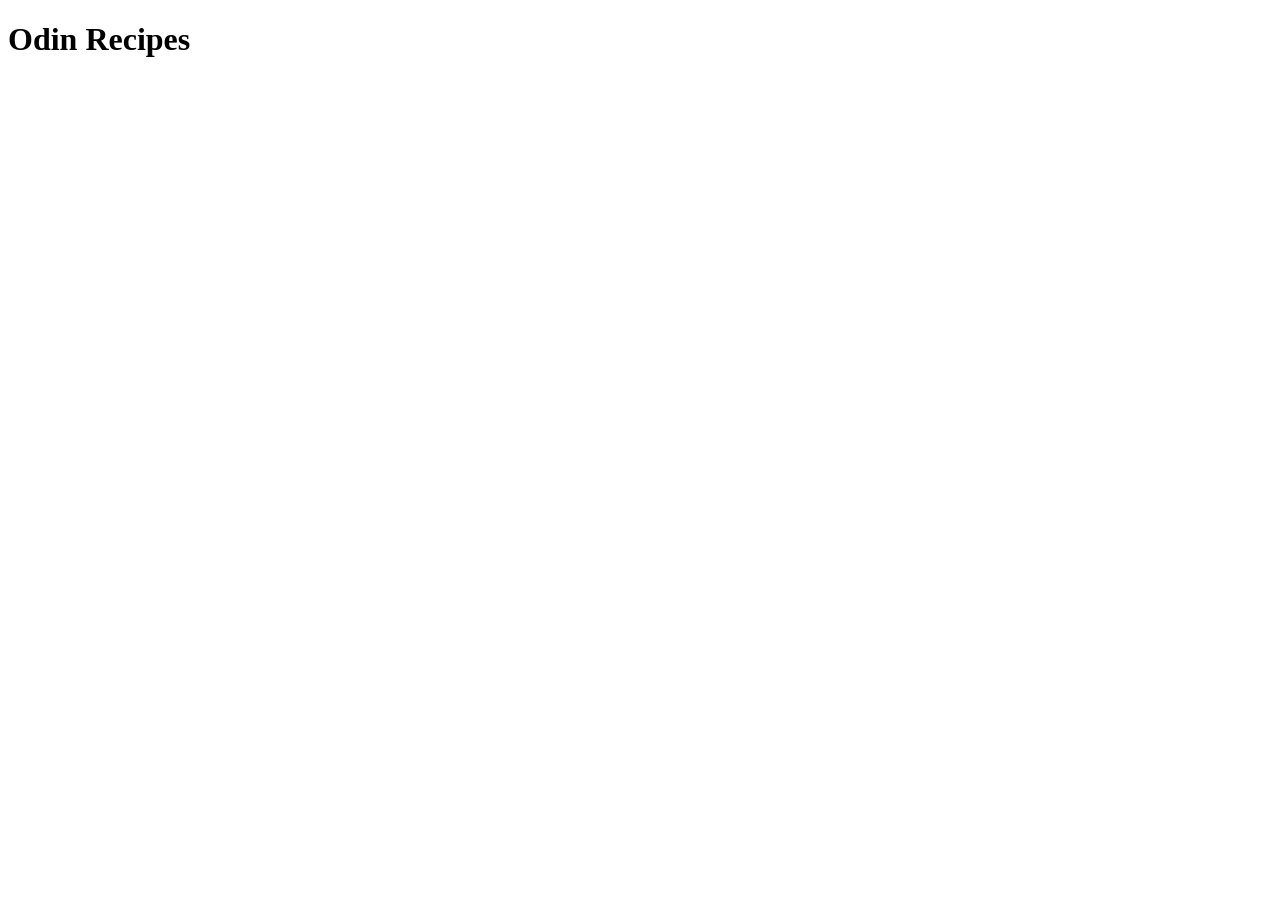
==== index.html @ 8fe1ac7d "Add README explanation and add index boilerplate Creates a homepage and a brief description of the c" ====
<!DOCTYPE html>
<html lang="en">
<head>
    <meta charset="UTF-8">
    <meta name="viewport" content="width=device-width, initial-scale=1.0">
    <title>Odin Recipes</title>
</head>
<body>
    <h1>Odin Recipes</h1>
</body>
</html>
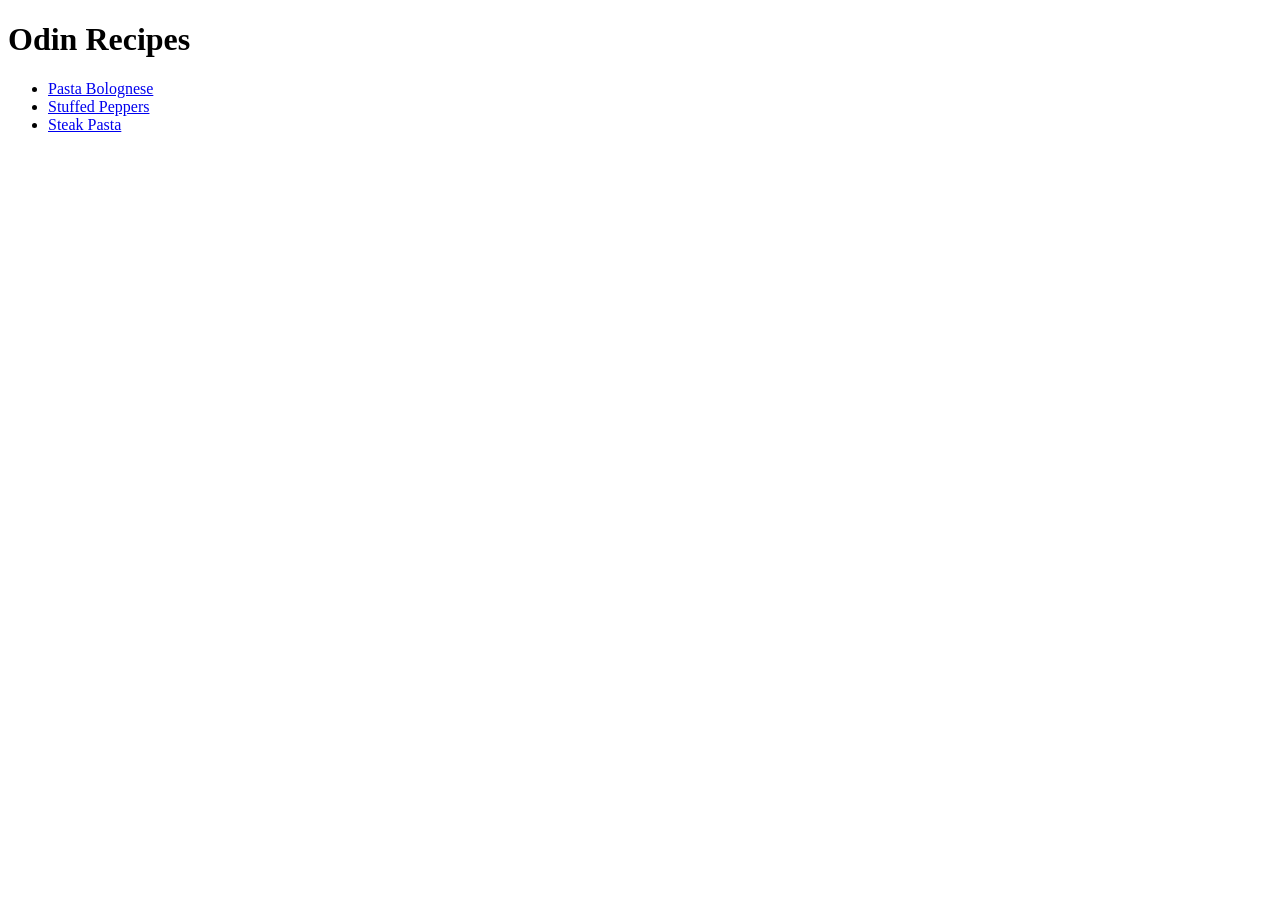
==== commit 4ed4d684: "Create index.html steakPasta.html, create and write stuffedPeppers.html, write out pastaBolognese.ht" ====
--- a/index.html
+++ b/index.html
@@ -7,5 +7,10 @@
 </head>
 <body>
     <h1>Odin Recipes</h1>
+    <ul>
+        <li><a href="recipes/pastaBolognese.html">Pasta Bolognese</a></li>
+        <li><a href="recipes/stuffedPeppers.html">Stuffed Peppers</a></li>
+        <li><a href="recipes/steakPasta.html">Steak Pasta</a></li>
+    </ul>
 </body>
 </html>
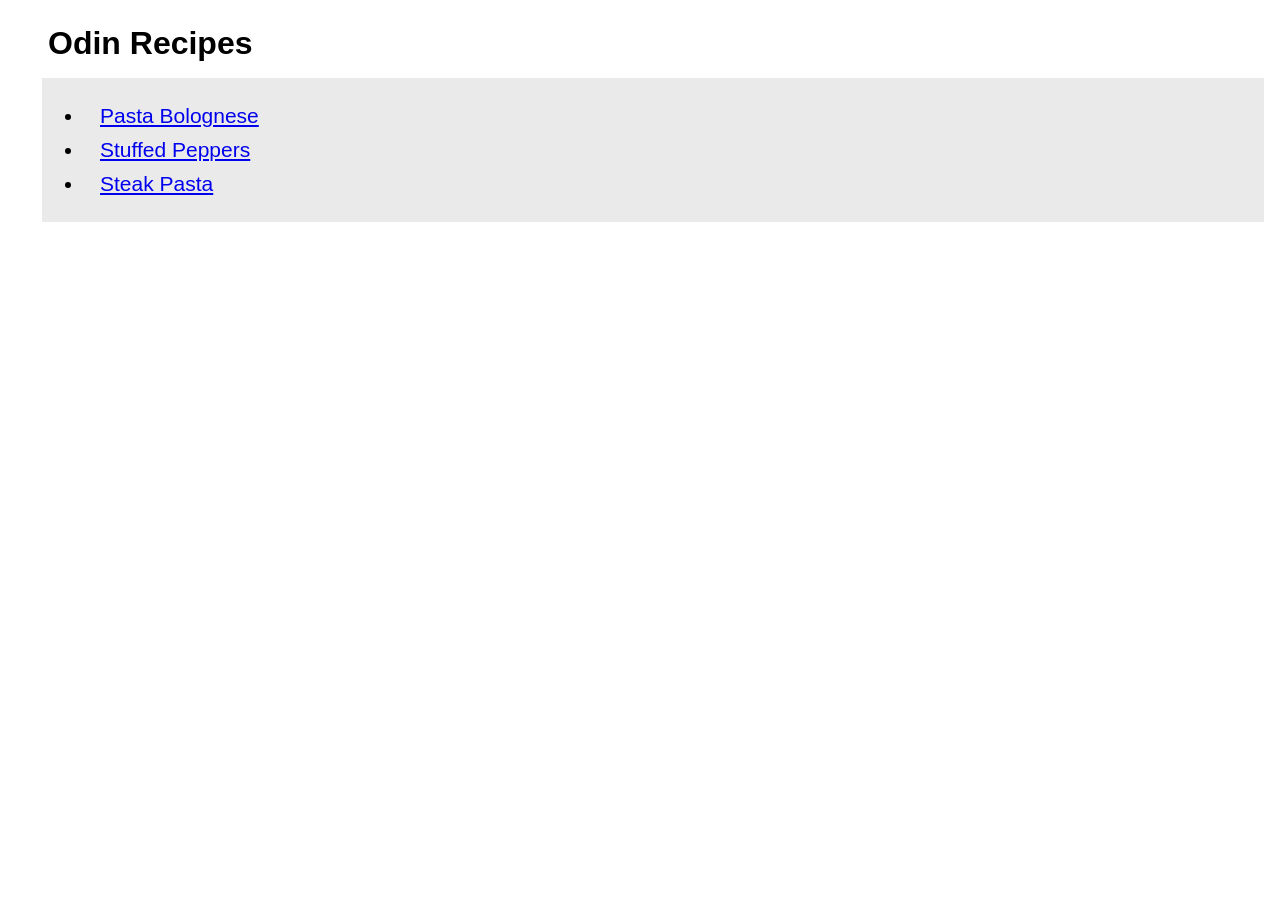
==== commit 993b87f5: "Add stylesheet and labels to html files Added css stylesheet for better readability and aesthetics t" ====
--- a/index.html
+++ b/index.html
@@ -1,16 +1,19 @@
 <!DOCTYPE html>
 <html lang="en">
 <head>
+    <link rel="stylesheet" href="css/style.css">
     <meta charset="UTF-8">
     <meta name="viewport" content="width=device-width, initial-scale=1.0">
     <title>Odin Recipes</title>
 </head>
 <body>
-    <h1>Odin Recipes</h1>
-    <ul>
-        <li><a href="recipes/pastaBolognese.html">Pasta Bolognese</a></li>
-        <li><a href="recipes/stuffedPeppers.html">Stuffed Peppers</a></li>
-        <li><a href="recipes/steakPasta.html">Steak Pasta</a></li>
-    </ul>
+    <h1 class="title">Odin Recipes</h1>
+    <div class="indexList">
+        <ul>
+            <li><a href="recipes/pastaBolognese.html">Pasta Bolognese</a></li>
+            <li><a href="recipes/stuffedPeppers.html">Stuffed Peppers</a></li>
+            <li><a href="recipes/steakPasta.html">Steak Pasta</a></li>
+        </ul>
+    </div>
 </body>
 </html>
--- a/css/style.css
+++ b/css/style.css
@@ -0,0 +1,50 @@
+* {
+    margin: 0px;
+    margin-left: 16px;
+    padding: 0px;
+    border: 0px;
+    box-sizing: border-box;
+    font-family: 'Gill Sans', 'Gill Sans MT', Calibri, 'Trebuchet MS', sans-serif;
+}
+
+li {
+    margin: 10px;
+}
+
+.indexList {
+    margin: 16px;
+    margin-left: 10px;
+    padding: 16px;
+    background-color: rgb(235, 234, 234);
+    font-size: 21px;
+}
+
+.title {
+    margin-top: 25px;
+}
+
+.title.rTitle {
+    margin-bottom: 16px;
+}
+
+.home {
+    font-size: 25px;
+    margin-left: -16px;
+    margin-bottom: 16px;
+    padding-top: 16px;
+}
+
+.recipe {
+    font-size: large;
+}
+
+.description {
+    margin-left: 0px;
+    margin-top: 16px;
+    margin-bottom: 10px;
+}
+
+.Steps {
+    margin-top: 32px;
+    margin-left: 0px;
+}
